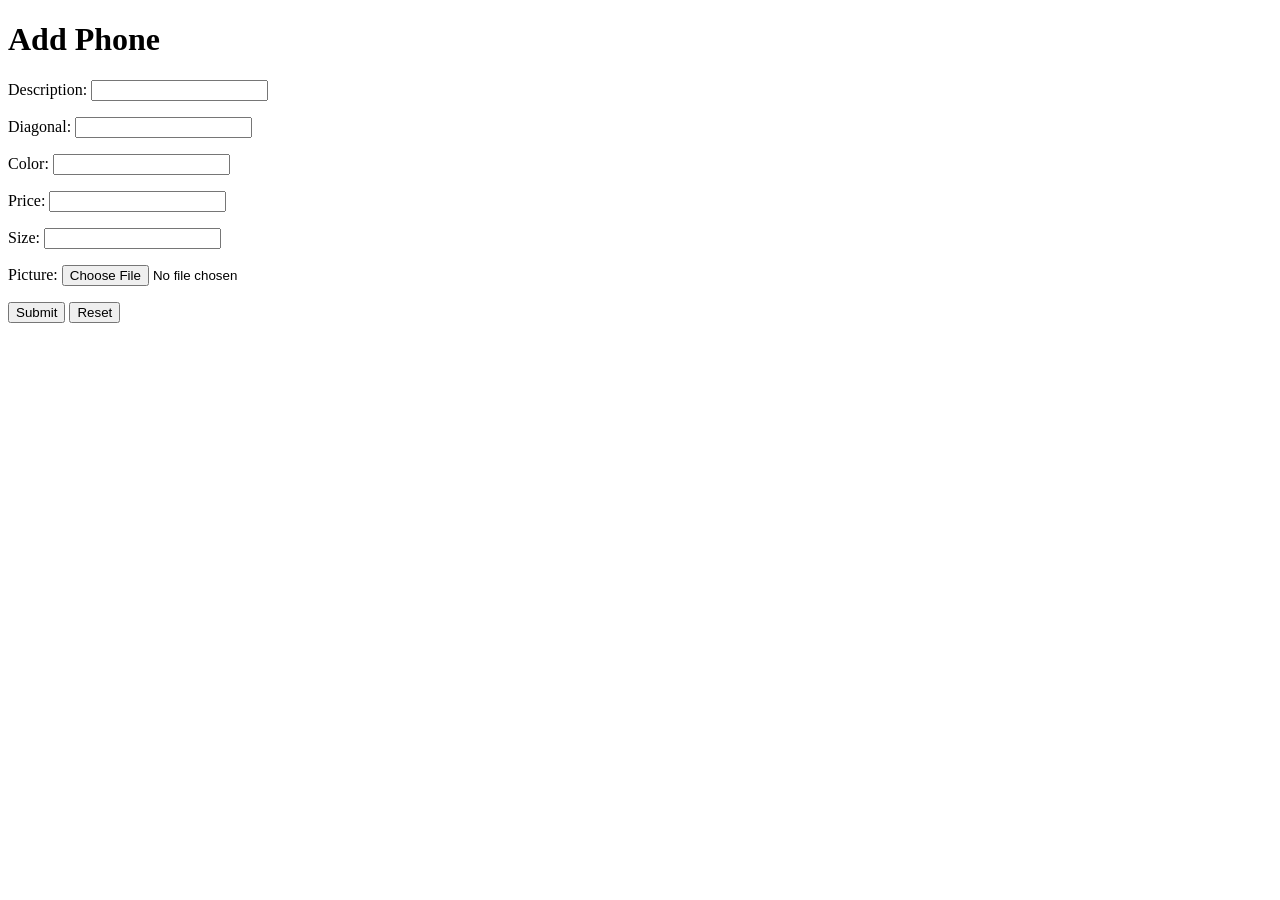
==== src/main/resources/templates/addPhone.html @ 9bbd6191 "Коммит с еще не рабочей загрузкой фото" ====
<!DOCTYPE HTML>
<html xmlns:th="http://www.thymeleaf.org">
<head>
    <meta charset="UTF-8" />
    <link rel="stylesheet" type="text/css" media="all"
          th:href="@{/styles.css}" />
    <link rel="stylesheet" type="text/css"
          href="webjars/bootstrap/3.3.7/css/bootstrap.min.css"/>
    <meta http-equiv="Content-Type" content="text/html; charset=UTF-8" />
</head>

<body>

<h1 class="text-justify">Add Phone</h1>
<form class="form-group-lg" action="#" th:action="@{/addPhone}" th:object="${phone}" method="post">
    <p>Description: <input type="text" th:field="*{description}" /></p>
    <p>Diagonal:    <input type="text" th:field="*{diagonal}" /></p>
    <p>Color:       <input type="text" th:field="*{color}" /></p>
    <p>Price:       <input type="text" th:field="*{price}" /></p>
    <p>Size:        <input type="text" th:field="*{size}" /></p>
    <p>Picture:     <input type="file" th:field="*{picture}" /></p>
    <p><input type="submit" value="Submit" /> <input type="reset" value="Reset" /></p>
</form>
</body>
</html>
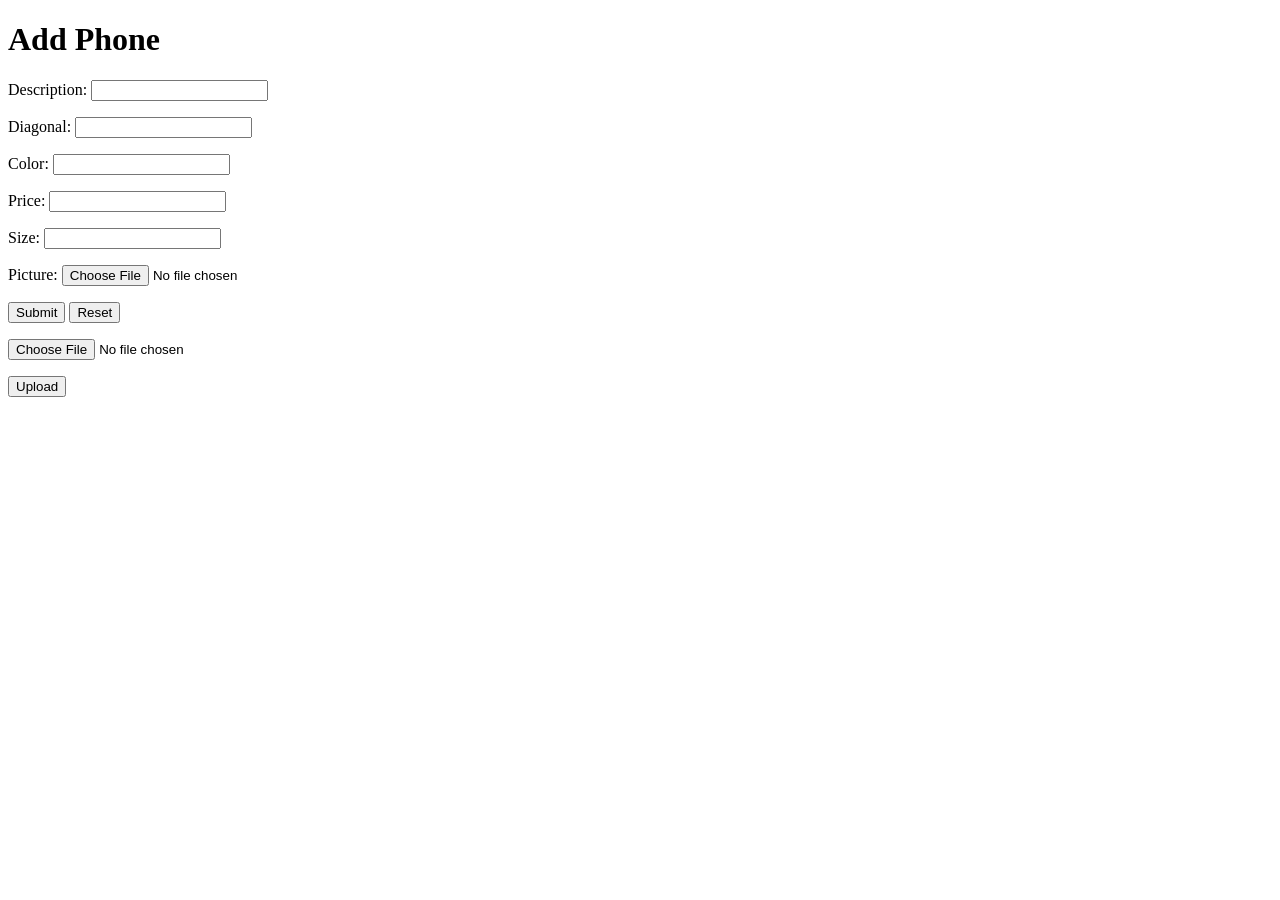
==== commit 4de795ba: "Практически" ====
--- a/src/main/resources/templates/addPhone.html
+++ b/src/main/resources/templates/addPhone.html
@@ -18,8 +18,13 @@
     <p>Color:       <input type="text" th:field="*{color}" /></p>
     <p>Price:       <input type="text" th:field="*{price}" /></p>
     <p>Size:        <input type="text" th:field="*{size}" /></p>
-    <p>Picture:     <input type="file" th:field="*{picture}" /></p>
+    <p>Picture:     <input type="file"  th:field="*{picture}" /></p>
     <p><input type="submit" value="Submit" /> <input type="reset" value="Reset" /></p>
+</form>
+
+<form method="post" enctype="multipart/form-data" action="/addPhone">
+    <p><input type="file" name="file"/></p>
+    <p><input type="submit" value="Upload"/></p>
 </form>
 </body>
 </html>
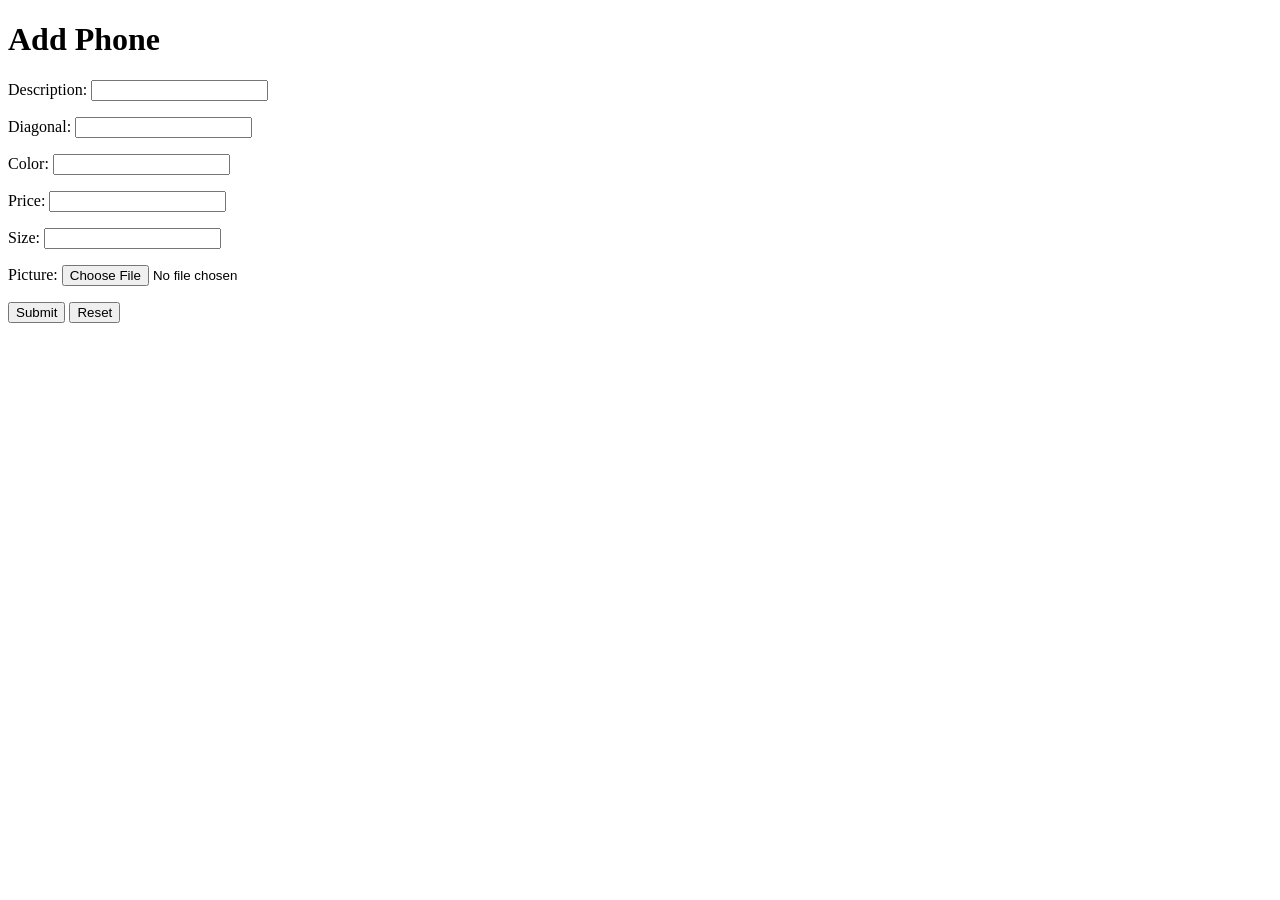
==== commit e0a4f404: "Реализована функцияональность добавления нового телефона" ====
--- a/src/main/resources/templates/addPhone.html
+++ b/src/main/resources/templates/addPhone.html
@@ -11,20 +11,22 @@
 
 <body>
 
+<h3 th:if="${#vars['message']}" th:text="${#vars['message']}" class="flash"> </h3>
+
 <h1 class="text-justify">Add Phone</h1>
-<form class="form-group-lg" action="#" th:action="@{/addPhone}" th:object="${phone}" method="post">
+<form class="form-group-lg" action="#" th:action="@{/addPhone}" th:object="${phone}" method="post" enctype="multipart/form-data">
     <p>Description: <input type="text" th:field="*{description}" /></p>
     <p>Diagonal:    <input type="text" th:field="*{diagonal}" /></p>
     <p>Color:       <input type="text" th:field="*{color}" /></p>
     <p>Price:       <input type="text" th:field="*{price}" /></p>
     <p>Size:        <input type="text" th:field="*{size}" /></p>
-    <p>Picture:     <input type="file"  th:field="*{picture}" /></p>
+    <p>Picture:     <input type="file" name="file"/></p>
     <p><input type="submit" value="Submit" /> <input type="reset" value="Reset" /></p>
 </form>
 
-<form method="post" enctype="multipart/form-data" action="/addPhone">
-    <p><input type="file" name="file"/></p>
-    <p><input type="submit" value="Upload"/></p>
-</form>
+<!--<form method="post" enctype="multipart/form-data" action="/addPhone">-->
+    <!--<p><input type="file" name="file"/></p>-->
+    <!--<p><input type="submit" value="Upload"/></p>-->
+<!--</form>-->
 </body>
 </html>
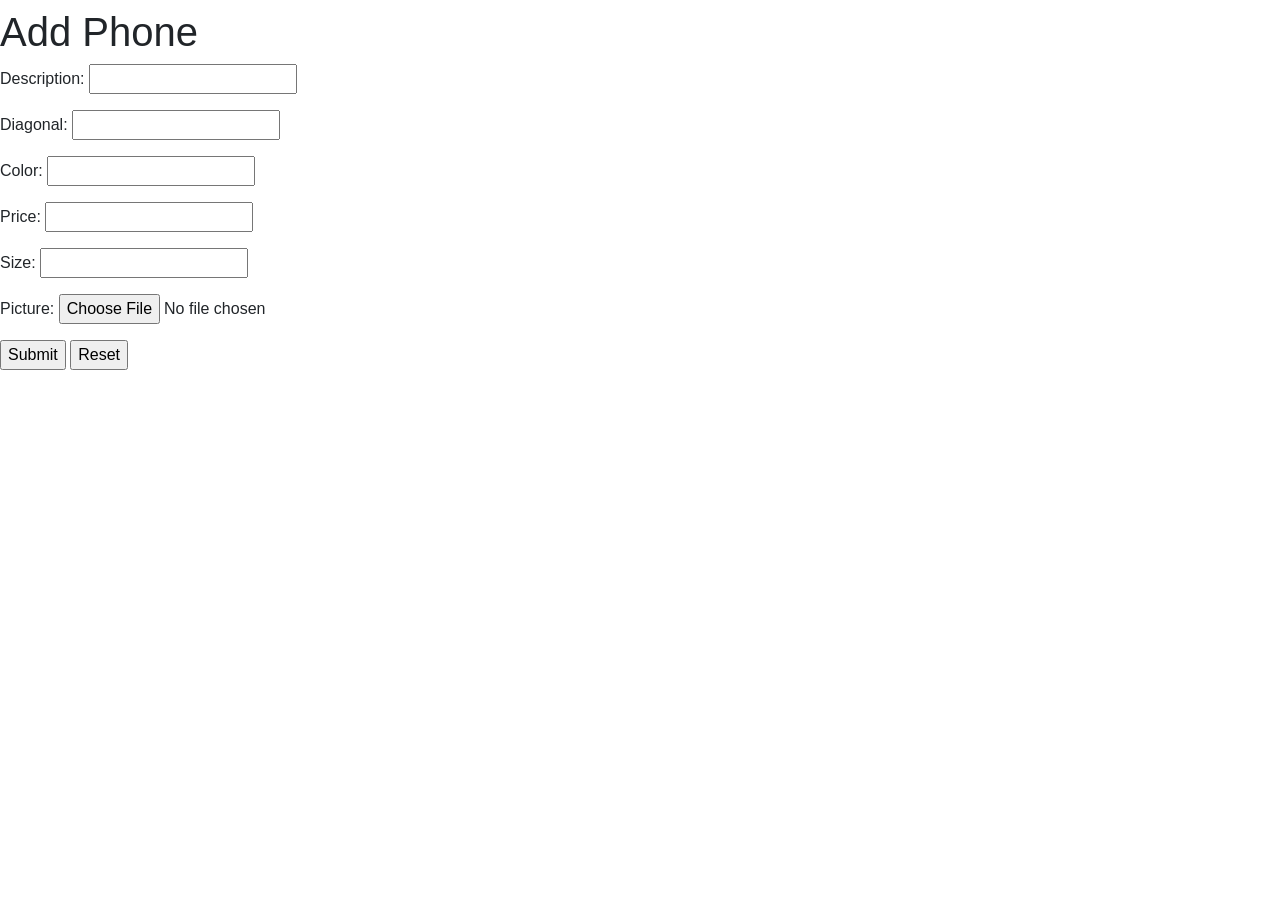
==== commit 476c07c7: "-Добавлена казина пользователя м некоторые функции -Изменен внешний вид" ====
--- a/src/main/resources/templates/addPhone.html
+++ b/src/main/resources/templates/addPhone.html
@@ -2,10 +2,11 @@
 <html xmlns:th="http://www.thymeleaf.org">
 <head>
     <meta charset="UTF-8" />
-    <link rel="stylesheet" type="text/css" media="all"
-          th:href="@{/styles.css}" />
-    <link rel="stylesheet" type="text/css"
-          href="webjars/bootstrap/3.3.7/css/bootstrap.min.css"/>
+    <link rel="stylesheet" href="https://stackpath.bootstrapcdn.com/bootstrap/4.3.0/css/bootstrap.min.css"
+          integrity="sha384-PDle/QlgIONtM1aqA2Qemk5gPOE7wFq8+Em+G/hmo5Iq0CCmYZLv3fVRDJ4MMwEA" crossorigin="anonymous">
+
+    <meta http-equiv="Content-Type" content="text/html; charset=UTF-8" />
+
     <meta http-equiv="Content-Type" content="text/html; charset=UTF-8" />
 </head>
 
